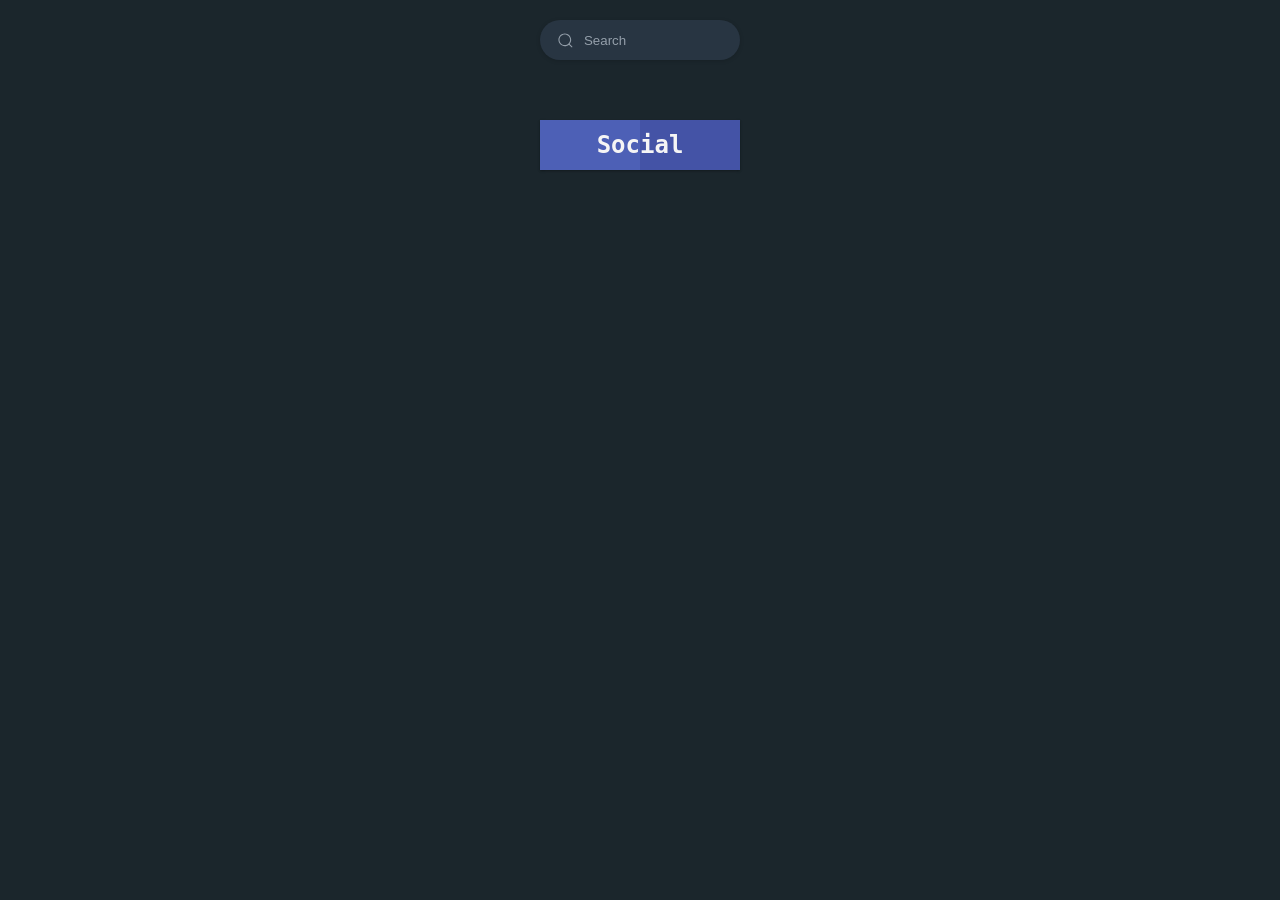
==== index.html @ 7da89fdd "v1.0 Changes needed optimazation for mobile displays New Color Changes needed" ====
<!DOCTYPE html>
<html lang="en">

<head>
    <meta charset="UTF-8">
    <meta http-equiv="X-UA-Compatible" content="IE=edge">
    <meta name="viewport" content="width=device-width, initial-scale=1.0">
    <link rel="stylesheet" href="style.css">
    <link rel="stylesheet"
        href="https://fonts.googleapis.com/css2?family=Material+Symbols+Outlined:opsz,wght,FILL,GRAD@20..48,100..700,0..1,-50..200" />
    <title>D_eFAuLT#1003</title>
</head>

<body>
    <header>
        <form class="form">
            <label for="search">
                <input class="input" type="text" required="" placeholder="Search" id="search">
                <div class="fancy-bg"></div>
                <div class="search">
                    <svg viewBox="0 0 24 24" aria-hidden="true"
                        class="r-14j79pv r-4qtqp9 r-yyyyoo r-1xvli5t r-dnmrzs r-4wgw6l r-f727ji r-bnwqim r-1plcrui r-lrvibr">
                        <g>
                            <path
                                d="M21.53 20.47l-3.66-3.66C19.195 15.24 20 13.214 20 11c0-4.97-4.03-9-9-9s-9 4.03-9 9 4.03 9 9 9c2.215 0 4.24-.804 5.808-2.13l3.66 3.66c.147.146.34.22.53.22s.385-.073.53-.22c.295-.293.295-.767.002-1.06zM3.5 11c0-4.135 3.365-7.5 7.5-7.5s7.5 3.365 7.5 7.5-3.365 7.5-7.5 7.5-7.5-3.365-7.5-7.5z">
                            </path>
                        </g>
                    </svg>
                </div>
                <button class="close-btn" type="reset">
                    <svg xmlns="http://www.w3.org/2000/svg" class="h-5 w-5" viewBox="0 0 20 20" fill="currentColor">
                        <path fill-rule="evenodd"
                            d="M4.293 4.293a1 1 0 011.414 0L10 8.586l4.293-4.293a1 1 0 111.414 1.414L11.414 10l4.293 4.293a1 1 0 01-1.414 1.414L10 11.414l-4.293 4.293a1 1 0 01-1.414-1.414L8.586 10 4.293 5.707a1 1 0 010-1.414z"
                            clip-rule="evenodd"></path>
                    </svg>
                </button>
            </label>
        </form>
    </header>

    <section class="categories grid" id="categories">
    </section>

    <section class="food" id="food">
    </section>

    <footer>
        <div class="card">
            <span>Social</span>
            <a class="social-link" href="#">
                <svg version="1.1" id="Layer_1" xmlns="http://www.w3.org/2000/svg"
                    xmlns:xlink="http://www.w3.org/1999/xlink" viewBox="0 0 461.001 461.001" xml:space="preserve"
                    fill="#000000">
                    <g id="SVGRepo_bgCarrier" stroke-width="0"></g>
                    <g id="SVGRepo_tracerCarrier" stroke-linecap="round" stroke-linejoin="round"></g>
                    <g id="SVGRepo_iconCarrier">
                        <g>
                            <path style="fill:#F61C0D;"
                                d="M365.257,67.393H95.744C42.866,67.393,0,110.259,0,163.137v134.728 c0,52.878,42.866,95.744,95.744,95.744h269.513c52.878,0,95.744-42.866,95.744-95.744V163.137 C461.001,110.259,418.135,67.393,365.257,67.393z M300.506,237.056l-126.06,60.123c-3.359,1.602-7.239-0.847-7.239-4.568V168.607 c0-3.774,3.982-6.22,7.348-4.514l126.06,63.881C304.363,229.873,304.298,235.248,300.506,237.056z">
                            </path>
                        </g>
                    </g>
                </svg>
            </a>
            <a class="social-link" href="#">
                <svg fill="#000000" viewBox="0 0 512 512" id="icons" xmlns="http://www.w3.org/2000/svg">
                    <g id="SVGRepo_bgCarrier" stroke-width="0"></g>
                    <g id="SVGRepo_tracerCarrier" stroke-linecap="round" stroke-linejoin="round"></g>
                    <g id="SVGRepo_iconCarrier">
                        <path
                            d="M412.19,118.66a109.27,109.27,0,0,1-9.45-5.5,132.87,132.87,0,0,1-24.27-20.62c-18.1-20.71-24.86-41.72-27.35-56.43h.1C349.14,23.9,350,16,350.13,16H267.69V334.78c0,4.28,0,8.51-.18,12.69,0,.52-.05,1-.08,1.56,0,.23,0,.47-.05.71,0,.06,0,.12,0,.18a70,70,0,0,1-35.22,55.56,68.8,68.8,0,0,1-34.11,9c-38.41,0-69.54-31.32-69.54-70s31.13-70,69.54-70a68.9,68.9,0,0,1,21.41,3.39l.1-83.94a153.14,153.14,0,0,0-118,34.52,161.79,161.79,0,0,0-35.3,43.53c-3.48,6-16.61,30.11-18.2,69.24-1,22.21,5.67,45.22,8.85,54.73v.2c2,5.6,9.75,24.71,22.38,40.82A167.53,167.53,0,0,0,115,470.66v-.2l.2.2C155.11,497.78,199.36,496,199.36,496c7.66-.31,33.32,0,62.46-13.81,32.32-15.31,50.72-38.12,50.72-38.12a158.46,158.46,0,0,0,27.64-45.93c7.46-19.61,9.95-43.13,9.95-52.53V176.49c1,.6,14.32,9.41,14.32,9.41s19.19,12.3,49.13,20.31c21.48,5.7,50.42,6.9,50.42,6.9V131.27C453.86,132.37,433.27,129.17,412.19,118.66Z">
                        </path>
                    </g>
                </svg>
            </a>
            <a class="social-link" href="#">
                <svg viewBox="0 -28.5 256 256" version="1.1" xmlns="http://www.w3.org/2000/svg"
                    xmlns:xlink="http://www.w3.org/1999/xlink" preserveAspectRatio="xMidYMid" fill="#000000">
                    <g id="SVGRepo_bgCarrier" stroke-width="0"></g>
                    <g id="SVGRepo_tracerCarrier" stroke-linecap="round" stroke-linejoin="round"></g>
                    <g id="SVGRepo_iconCarrier">
                        <g>
                            <path
                                d="M216.856339,16.5966031 C200.285002,8.84328665 182.566144,3.2084988 164.041564,0 C161.766523,4.11318106 159.108624,9.64549908 157.276099,14.0464379 C137.583995,11.0849896 118.072967,11.0849896 98.7430163,14.0464379 C96.9108417,9.64549908 94.1925838,4.11318106 91.8971895,0 C73.3526068,3.2084988 55.6133949,8.86399117 39.0420583,16.6376612 C5.61752293,67.146514 -3.4433191,116.400813 1.08711069,164.955721 C23.2560196,181.510915 44.7403634,191.567697 65.8621325,198.148576 C71.0772151,190.971126 75.7283628,183.341335 79.7352139,175.300261 C72.104019,172.400575 64.7949724,168.822202 57.8887866,164.667963 C59.7209612,163.310589 61.5131304,161.891452 63.2445898,160.431257 C105.36741,180.133187 151.134928,180.133187 192.754523,160.431257 C194.506336,161.891452 196.298154,163.310589 198.110326,164.667963 C191.183787,168.842556 183.854737,172.420929 176.223542,175.320965 C180.230393,183.341335 184.861538,190.991831 190.096624,198.16893 C211.238746,191.588051 232.743023,181.531619 254.911949,164.955721 C260.227747,108.668201 245.831087,59.8662432 216.856339,16.5966031 Z M85.4738752,135.09489 C72.8290281,135.09489 62.4592217,123.290155 62.4592217,108.914901 C62.4592217,94.5396472 72.607595,82.7145587 85.4738752,82.7145587 C98.3405064,82.7145587 108.709962,94.5189427 108.488529,108.914901 C108.508531,123.290155 98.3405064,135.09489 85.4738752,135.09489 Z M170.525237,135.09489 C157.88039,135.09489 147.510584,123.290155 147.510584,108.914901 C147.510584,94.5396472 157.658606,82.7145587 170.525237,82.7145587 C183.391518,82.7145587 193.761324,94.5189427 193.539891,108.914901 C193.539891,123.290155 183.391518,135.09489 170.525237,135.09489 Z"
                                fill="#5865F2" fill-rule="nonzero"> </path>
                        </g>
                    </g>
                </svg>
            </a>
            <a class="social-link" href="#">
                <svg fill="#000000" viewBox="0 0 1024 1024" xmlns="http://www.w3.org/2000/svg" class="icon">
                    <g id="SVGRepo_bgCarrier" stroke-width="0"></g>
                    <g id="SVGRepo_tracerCarrier" stroke-linecap="round" stroke-linejoin="round"></g>
                    <g id="SVGRepo_iconCarrier">
                        <path
                            d="M488.1 414.7V303.4L300.9 428l83.6 55.8zm254.1 137.7v-79.8l-59.8 39.9zM512 64C264.6 64 64 264.6 64 512s200.6 448 448 448 448-200.6 448-448S759.4 64 512 64zm278 533c0 1.1-.1 2.1-.2 3.1 0 .4-.1.7-.2 1a14.16 14.16 0 0 1-.8 3.2c-.2.6-.4 1.2-.6 1.7-.2.4-.4.8-.5 1.2-.3.5-.5 1.1-.8 1.6-.2.4-.4.7-.7 1.1-.3.5-.7 1-1 1.5-.3.4-.5.7-.8 1-.4.4-.8.9-1.2 1.3-.3.3-.6.6-1 .9-.4.4-.9.8-1.4 1.1-.4.3-.7.6-1.1.8-.1.1-.3.2-.4.3L525.2 786c-4 2.7-8.6 4-13.2 4-4.7 0-9.3-1.4-13.3-4L244.6 616.9c-.1-.1-.3-.2-.4-.3l-1.1-.8c-.5-.4-.9-.7-1.3-1.1-.3-.3-.6-.6-1-.9-.4-.4-.8-.8-1.2-1.3a7 7 0 0 1-.8-1c-.4-.5-.7-1-1-1.5-.2-.4-.5-.7-.7-1.1-.3-.5-.6-1.1-.8-1.6-.2-.4-.4-.8-.5-1.2-.2-.6-.4-1.2-.6-1.7-.1-.4-.3-.8-.4-1.2-.2-.7-.3-1.3-.4-2-.1-.3-.1-.7-.2-1-.1-1-.2-2.1-.2-3.1V427.9c0-1 .1-2.1.2-3.1.1-.3.1-.7.2-1a14.16 14.16 0 0 1 .8-3.2c.2-.6.4-1.2.6-1.7.2-.4.4-.8.5-1.2.2-.5.5-1.1.8-1.6.2-.4.4-.7.7-1.1.6-.9 1.2-1.7 1.8-2.5.4-.4.8-.9 1.2-1.3.3-.3.6-.6 1-.9.4-.4.9-.8 1.3-1.1.4-.3.7-.6 1.1-.8.1-.1.3-.2.4-.3L498.7 239c8-5.3 18.5-5.3 26.5 0l254.1 169.1c.1.1.3.2.4.3l1.1.8 1.4 1.1c.3.3.6.6 1 .9.4.4.8.8 1.2 1.3.7.8 1.3 1.6 1.8 2.5.2.4.5.7.7 1.1.3.5.6 1 .8 1.6.2.4.4.8.5 1.2.2.6.4 1.2.6 1.7.1.4.3.8.4 1.2.2.7.3 1.3.4 2 .1.3.1.7.2 1 .1 1 .2 2.1.2 3.1V597zm-254.1 13.3v111.3L723.1 597l-83.6-55.8zM281.8 472.6v79.8l59.8-39.9zM512 456.1l-84.5 56.4 84.5 56.4 84.5-56.4zM723.1 428L535.9 303.4v111.3l103.6 69.1zM384.5 541.2L300.9 597l187.2 124.6V610.3l-103.6-69.1z">
                        </path>
                    </g>
                </svg>
            </a>
        </div>
    </footer>
    <script src="script.js"></script>
</body>

</html>
---- style.css ----
@import url('https://fonts.googleapis.com/css2?family=Montserrat:wght@100;200;300;400&display=swap');

* {
    padding: 0;
    margin: 0;
    box-sizing: border-box;
}

body {
    display: flex;
    justify-content: space-evenly;
    align-items: center;
    flex-direction: column;
    /* background-color: #212A3E; */
    background-color: #1B262C;
    font-family: Montserrat, serif;
}

/* HEader */

header {
    display: flex;
    height: 50px;
    justify-content: center;
    align-items: center;
}


.form {
    --input-text-color: #fff;
    --input-bg-color: #283542;
    --focus-input-bg-color: transparent;
    --text-color: #949faa;
    --active-color: #1b9bee;
    --width-of-input: 200px;
    --inline-padding-of-input: 1.2em;
    --gap: 0.9rem;
}

/* form style */
.form {
    font-size: 0.9rem;
    display: flex;
    gap: 0.5rem;
    align-items: center;
    width: var(--width-of-input);
    position: relative;
    isolation: isolate;
    margin-top: 30px;
}

/* a fancy bg for showing background and border when focus. */
.fancy-bg {
    position: absolute;
    width: 100%;
    inset: 0;
    background: var(--input-bg-color);
    border-radius: 30px;
    height: 100%;
    z-index: -1;
    pointer-events: none;
    box-shadow: rgba(0, 0, 0, 0.16) 0px 1px 4px;
}

/* label styling */
label {
    width: 100%;
    padding: 0.8em;
    height: 40px;
    padding-inline: var(--inline-padding-of-input);
    display: flex;
    align-items: center;
}

.search,
.close-btn {
    position: absolute;
}

/* styling search-icon */
.search {
    fill: var(--text-color);
    left: var(--inline-padding-of-input);
}

/* svg -- size */
svg {
    width: 17px;
    display: block;
}

/* styling of close button */
.close-btn {
    border: none;
    right: var(--inline-padding-of-input);
    box-sizing: border-box;
    display: flex;
    align-items: center;
    justify-content: center;
    color: #fff;
    padding: 0.1em;
    width: 20px;
    height: 20px;
    border-radius: 50%;
    background: var(--active-color);
    opacity: 0;
    visibility: hidden;
}

/* styling of input */
.input {
    color: var(--input-text-color);
    width: 100%;
    margin-inline: min(2em, calc(var(--inline-padding-of-input) + var(--gap)));
    background: none;
    border: none;
}

.input:focus {
    outline: none;
}

.input::placeholder {
    color: var(--text-color)
}

/* input background change in focus */
.input:focus~.fancy-bg {
    border: 1px solid var(--active-color);
    background: var(--focus-input-bg-color);
}

/* search icon color change in focus */
.input:focus~.search {
    fill: var(--active-color);
}

/* showing close button when typing */
.input:valid~.close-btn {
    opacity: 1;
    visibility: visible;
}

/* this is for the default background in input,when selecting autofill options -- you can remove this code if you do not want to override the browser style.  */
input:-webkit-autofill,
input:-webkit-autofill:hover,
input:-webkit-autofill:focus,
input:-webkit-autofill:active {
    -webkit-transition: "color 9999s ease-out, background-color 9999s ease-out";
    -webkit-transition-delay: 9999s;
}




/* Categories */

.grid {
    display: grid;
}

.categories {
    place-items: center;
    grid-template-columns: 1fr 1fr 1fr 1fr;
    gap: 10px;
}

.category {
    margin-top: 50px;
}

.category div {
    display: flex;
    justify-content: center;
    align-items: center;
    flex-direction: column-reverse;
    transition: .5s;
    /* border: 1px solid white; */
}

.category div h1 {
    font-family: Montserrat, serif;
    position: absolute;
    display: flex;
    justify-content: center;
    align-items: center;
    color: white;
    font-weight: 500;
    font-size: 32px;
    opacity: 0;
    word-wrap: break-word;
}


.category div img,
h1 {
    max-width: 20vw;
    width: 100%;
    /* opacity: 0; */
}

.category:hover {
    border-radius: 5px;
    border: 1px solid rgba(255, 255, 255, 0.18);
    box-shadow: 0 8px 32px 0 rgba(0, 0, 0, 0.37);
    transition: .5s;
    cursor: pointer;
}

.category:hover>div img {
    border-radius: 5px;
    filter: blur(8rem);
}


.category:hover>div h1 {
    opacity: 1;
    transition: .5s;
}

/* Overlay */

/* The Overlay (background) */
.overlay {
    /* Height & width depends on how you want to reveal the overlay (see JS below) */
    height: 100%;
    width: 0;
    position: fixed;
    /* Stay in place */
    z-index: 1;
    /* Sit on top */
    left: 0;
    top: 0;
    background-color: rgb(0, 0, 0);
    /* Black fallback color */
    background-color: rgba(0, 0, 0, 0.922);
    /* Black w/opacity */
    overflow-x: hidden;
    /* Disable horizontal scroll */
    transition: 0.5s;
    /* 0.5 second transition effect to slide in or slide down the overlay (height or width, depending on reveal) */
}

/* Position the content inside the overlay */
.overlay-content {
    position: relative;
    top: 25%;
    /* 25% from the top */
    width: 100%;
    /* 100% width */
    /* Centered text/links */
    /* 30px top margin to avoid conflict with the close button on smaller screens */
}

/* The navigation links inside the overlay */
.overlay a {
    padding: 8px;
    text-decoration: none;
    font-size: 36px;
    color: #818181;
    display: block;
    /* Display block instead of inline */
    transition: 0.3s;
    /* Transition effects on hover (color) */
}

/* When you mouse over the navigation links, change their color */
.overlay a:hover,
.overlay a:focus {
    color: #f1f1f1;
}

/* Position the close button (top right corner) */
.overlay .closebtn {
    position: absolute;
    top: 20px;
    right: 45px;
    font-size: 60px;
}

/* When the height of the screen is less than 450 pixels, change the font-size of the links and position the close button again, so they don't overlap */
@media screen and (max-height: 450px) {
    .overlay a {
        font-size: 20px
    }

    .overlay .closebtn {
        font-size: 40px;
        top: 15px;
        right: 35px;
    }
}

/* Overlay food */
.food {
    margin-top: 50px;
}

.food-container {
    margin-top: 10px;
    display: grid;
    grid-template-columns: 1fr 2fr;
    place-items: center;
    background-color: #4c718a;
}

.title {
    display: flex;
    justify-content: center;
    text-align: center;
}

/* = */
h1, span {
    color: white;
}

.data {
    display: flex;
    justify-content: center;
    align-items: center;
    flex-direction: column;
    margin-top: 15px;
    padding: 50px;
}

.data img {
    max-width: 20vw;
    border-radius: 50%;
}

.ingrediants {
    display: grid;
    grid-template-columns: 1fr 1fr 1fr;
    gap: 1.5rem;
}

.ingrediant {
    display: flex;
    flex-direction: column;
    align-items: center;
    padding: 20px 15px;
}

.ingrediant img {
    max-width: 10vw;
}


.instructions {
    display: flex;
    justify-content: center;
    align-items: center;
    flex-direction: column;
    text-align: center;
    line-height: 3;
    padding: 50px;
}

.youtube {
    display: flex;
    justify-content: center;
    align-items: center;
    padding: 20px;
}

/* Footer */

footer {
    display: flex;
    justify-content: center;
    align-items: center;
    margin-top: 20px;
    margin-bottom: 20px;
}

.card svg {
    height: 25px;
}

.card {
    position: relative;
    display: flex;
    align-items: center;
    justify-content: center;
    background: #e7e7e7;
    box-shadow: 0 1px 3px rgba(0, 0, 0, 0.12), 0 1px 2px rgba(0, 0, 0, 0.24);
    transition: all 0.3s cubic-bezier(0.25, 0.8, 0.25, 1);
    overflow: hidden;
    height: 50px;
    width: 200px;
}

.card::before,
.card::after {
    position: absolute;
    display: flex;
    align-items: center;
    width: 50%;
    height: 100%;
    transition: 0.25s linear;
    z-index: 1;
}

.card::before {
    content: "";
    left: 0;
    justify-content: flex-end;
    background-color: #4d60b6;
}

.card::after {
    content: "";
    right: 0;
    justify-content: flex-start;
    background-color: #4453a6;
}

.card:hover {
    box-shadow: 0 14px 28px rgba(0, 0, 0, 0.25), 0 10px 10px rgba(0, 0, 0, 0.22);
}

.card:hover span {
    opacity: 0;
    z-index: -3;
}

.card:hover::before {
    opacity: 0.5;
    transform: translateY(-100%);
}

.card:hover::after {
    opacity: 0.5;
    transform: translateY(100%);
}

.card span {
    position: absolute;
    display: flex;
    align-items: center;
    justify-content: center;
    width: 100%;
    height: 100%;
    color: whitesmoke;
    font-family: 'Fira Mono', monospace;
    font-size: 24px;
    font-weight: 700;
    opacity: 1;
    transition: opacity 0.25s;
    z-index: 2;
}

.card .social-link {
    position: relative;
    display: flex;
    align-items: center;
    justify-content: center;
    width: 25%;
    height: 100%;
    color: whitesmoke;
    font-size: 24px;
    text-decoration: none;
    transition: 0.25s;
}

.card .social-link svg {
    text-shadow: 1px 1px rgba(31, 74, 121, 0.7);
    transform: scale(1);
}

.card .social-link:hover {
    background-color: rgba(249, 244, 255, 0.774);
    animation: bounce_613 0.4s linear;
}

@keyframes bounce_613 {
    40% {
        transform: scale(1.4);
    }

    60% {
        transform: scale(0.8);
    }

    80% {
        transform: scale(1.2);
    }

    100% {
        transform: scale(1);
    }
}

/* width */
::-webkit-scrollbar {
    width: 10px;
}

/* Track */
::-webkit-scrollbar-track {
    background: #f1f1f1;
}

/* Handle */
::-webkit-scrollbar-thumb {
    background: #888;
}

/* Handle on hover */
::-webkit-scrollbar-thumb:hover {
    background: #555;
}
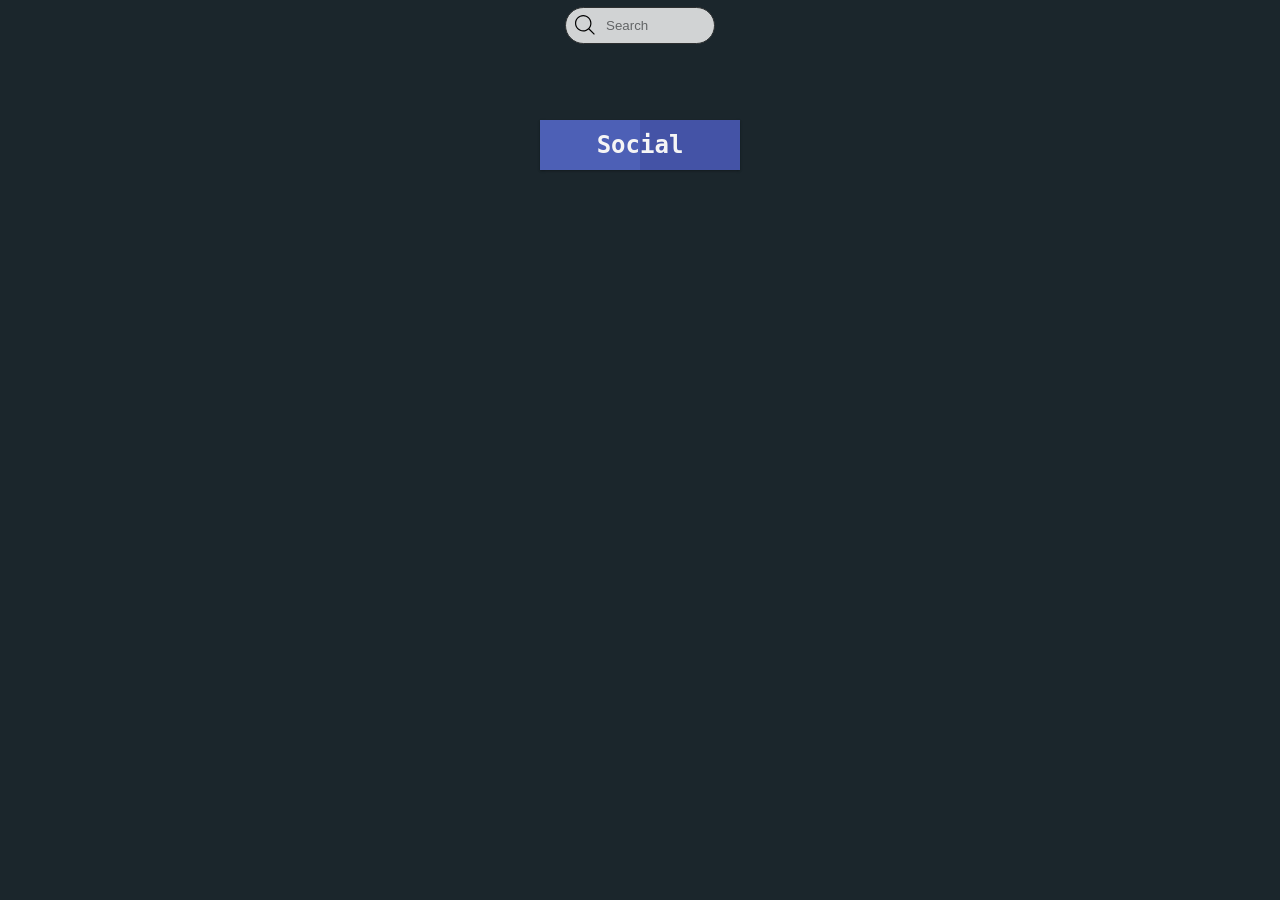
==== commit e5bd2392: "Update index.html New Search Bar" ====
--- a/index.html
+++ b/index.html
@@ -13,29 +13,14 @@
 
 <body>
     <header>
-        <form class="form">
-            <label for="search">
-                <input class="input" type="text" required="" placeholder="Search" id="search">
-                <div class="fancy-bg"></div>
-                <div class="search">
-                    <svg viewBox="0 0 24 24" aria-hidden="true"
-                        class="r-14j79pv r-4qtqp9 r-yyyyoo r-1xvli5t r-dnmrzs r-4wgw6l r-f727ji r-bnwqim r-1plcrui r-lrvibr">
-                        <g>
-                            <path
-                                d="M21.53 20.47l-3.66-3.66C19.195 15.24 20 13.214 20 11c0-4.97-4.03-9-9-9s-9 4.03-9 9 4.03 9 9 9c2.215 0 4.24-.804 5.808-2.13l3.66 3.66c.147.146.34.22.53.22s.385-.073.53-.22c.295-.293.295-.767.002-1.06zM3.5 11c0-4.135 3.365-7.5 7.5-7.5s7.5 3.365 7.5 7.5-3.365 7.5-7.5 7.5-7.5-3.365-7.5-7.5z">
-                            </path>
-                        </g>
-                    </svg>
-                </div>
-                <button class="close-btn" type="reset">
-                    <svg xmlns="http://www.w3.org/2000/svg" class="h-5 w-5" viewBox="0 0 20 20" fill="currentColor">
-                        <path fill-rule="evenodd"
-                            d="M4.293 4.293a1 1 0 011.414 0L10 8.586l4.293-4.293a1 1 0 111.414 1.414L11.414 10l4.293 4.293a1 1 0 01-1.414 1.414L10 11.414l-4.293 4.293a1 1 0 01-1.414-1.414L8.586 10 4.293 5.707a1 1 0 010-1.414z"
-                            clip-rule="evenodd"></path>
-                    </svg>
-                </button>
-            </label>
-        </form>
+        <div class="container-input">
+            <input type="text" placeholder="Search" name="text" class="input">
+            <svg fill="#000000" width="20px" height="20px" viewBox="0 0 1920 1920" xmlns="http://www.w3.org/2000/svg">
+                <path
+                    d="M790.588 1468.235c-373.722 0-677.647-303.924-677.647-677.647 0-373.722 303.925-677.647 677.647-677.647 373.723 0 677.647 303.925 677.647 677.647 0 373.723-303.924 677.647-677.647 677.647Zm596.781-160.715c120.396-138.692 193.807-319.285 193.807-516.932C1581.176 354.748 1226.428 0 790.588 0S0 354.748 0 790.588s354.748 790.588 790.588 790.588c197.647 0 378.24-73.411 516.932-193.807l516.028 516.142 79.963-79.963-516.142-516.028Z"
+                    fill-rule="evenodd"></path>
+            </svg>
+        </div>
     </header>
 
     <section class="categories grid" id="categories">
@@ -103,4 +88,4 @@
     <script src="script.js"></script>
 </body>
 
-</html>+</html>
--- a/style.css
+++ b/style.css
@@ -38,120 +38,31 @@
 }
 
 /* form style */
-.form {
-    font-size: 0.9rem;
-    display: flex;
-    gap: 0.5rem;
-    align-items: center;
-    width: var(--width-of-input);
+.container-input {
     position: relative;
-    isolation: isolate;
-    margin-top: 30px;
-}
-
-/* a fancy bg for showing background and border when focus. */
-.fancy-bg {
+}
+
+.input {
+    width: 150px;
+    padding: 10px 0px 10px 40px;
+    border-radius: 9999px;
+    border: solid 1px #333;
+    transition: all .2s ease-in-out;
+    outline: none;
+    opacity: 0.8;
+}
+
+.container-input svg {
     position: absolute;
-    width: 100%;
-    inset: 0;
-    background: var(--input-bg-color);
-    border-radius: 30px;
-    height: 100%;
-    z-index: -1;
-    pointer-events: none;
-    box-shadow: rgba(0, 0, 0, 0.16) 0px 1px 4px;
-}
-
-/* label styling */
-label {
-    width: 100%;
-    padding: 0.8em;
-    height: 40px;
-    padding-inline: var(--inline-padding-of-input);
-    display: flex;
-    align-items: center;
-}
-
-.search,
-.close-btn {
-    position: absolute;
-}
-
-/* styling search-icon */
-.search {
-    fill: var(--text-color);
-    left: var(--inline-padding-of-input);
-}
-
-/* svg -- size */
-svg {
-    width: 17px;
-    display: block;
-}
-
-/* styling of close button */
-.close-btn {
-    border: none;
-    right: var(--inline-padding-of-input);
-    box-sizing: border-box;
-    display: flex;
-    align-items: center;
-    justify-content: center;
-    color: #fff;
-    padding: 0.1em;
-    width: 20px;
-    height: 20px;
-    border-radius: 50%;
-    background: var(--active-color);
-    opacity: 0;
-    visibility: hidden;
-}
-
-/* styling of input */
-.input {
-    color: var(--input-text-color);
-    width: 100%;
-    margin-inline: min(2em, calc(var(--inline-padding-of-input) + var(--gap)));
-    background: none;
-    border: none;
+    top: 50%;
+    left: 10px;
+    transform: translate(0, -50%);
 }
 
 .input:focus {
-    outline: none;
-}
-
-.input::placeholder {
-    color: var(--text-color)
-}
-
-/* input background change in focus */
-.input:focus~.fancy-bg {
-    border: 1px solid var(--active-color);
-    background: var(--focus-input-bg-color);
-}
-
-/* search icon color change in focus */
-.input:focus~.search {
-    fill: var(--active-color);
-}
-
-/* showing close button when typing */
-.input:valid~.close-btn {
     opacity: 1;
-    visibility: visible;
-}
-
-/* this is for the default background in input,when selecting autofill options -- you can remove this code if you do not want to override the browser style.  */
-input:-webkit-autofill,
-input:-webkit-autofill:hover,
-input:-webkit-autofill:focus,
-input:-webkit-autofill:active {
-    -webkit-transition: "color 9999s ease-out, background-color 9999s ease-out";
-    -webkit-transition-delay: 9999s;
-}
-
-
-
+    width: 250px;
+}
 
 /* Categories */
 
@@ -196,7 +107,6 @@
 h1 {
     max-width: 20vw;
     width: 100%;
-    /* opacity: 0; */
 }
 
 .category:hover {
@@ -218,80 +128,7 @@
     transition: .5s;
 }
 
-/* Overlay */
-
-/* The Overlay (background) */
-.overlay {
-    /* Height & width depends on how you want to reveal the overlay (see JS below) */
-    height: 100%;
-    width: 0;
-    position: fixed;
-    /* Stay in place */
-    z-index: 1;
-    /* Sit on top */
-    left: 0;
-    top: 0;
-    background-color: rgb(0, 0, 0);
-    /* Black fallback color */
-    background-color: rgba(0, 0, 0, 0.922);
-    /* Black w/opacity */
-    overflow-x: hidden;
-    /* Disable horizontal scroll */
-    transition: 0.5s;
-    /* 0.5 second transition effect to slide in or slide down the overlay (height or width, depending on reveal) */
-}
-
-/* Position the content inside the overlay */
-.overlay-content {
-    position: relative;
-    top: 25%;
-    /* 25% from the top */
-    width: 100%;
-    /* 100% width */
-    /* Centered text/links */
-    /* 30px top margin to avoid conflict with the close button on smaller screens */
-}
-
-/* The navigation links inside the overlay */
-.overlay a {
-    padding: 8px;
-    text-decoration: none;
-    font-size: 36px;
-    color: #818181;
-    display: block;
-    /* Display block instead of inline */
-    transition: 0.3s;
-    /* Transition effects on hover (color) */
-}
-
-/* When you mouse over the navigation links, change their color */
-.overlay a:hover,
-.overlay a:focus {
-    color: #f1f1f1;
-}
-
-/* Position the close button (top right corner) */
-.overlay .closebtn {
-    position: absolute;
-    top: 20px;
-    right: 45px;
-    font-size: 60px;
-}
-
-/* When the height of the screen is less than 450 pixels, change the font-size of the links and position the close button again, so they don't overlap */
-@media screen and (max-height: 450px) {
-    .overlay a {
-        font-size: 20px
-    }
-
-    .overlay .closebtn {
-        font-size: 40px;
-        top: 15px;
-        right: 35px;
-    }
-}
-
-/* Overlay food */
+/* Food */
 .food {
     margin-top: 50px;
 }
@@ -311,7 +148,8 @@
 }
 
 /* = */
-h1, span {
+h1,
+span {
     color: white;
 }
 
@@ -510,4 +348,101 @@
 /* Handle on hover */
 ::-webkit-scrollbar-thumb:hover {
     background: #555;
-}+}
+
+
+/* Tablet Media Screen */
+
+@media screen and (max-width: 720px) {
+    body {
+        /* background: red; */
+        overflow-x: hidden;
+    }
+
+    .categories {
+        grid-template-columns: 1fr 1fr 1fr;
+        gap: 1.5rem;
+        padding: 30px;
+    }
+
+    .category div img {
+        max-width: 30vw;
+    }
+
+    .category div h1 {
+        font-size: 20px;
+    }
+
+    .food {
+        margin-top: 5px;
+    }
+
+    .title h1 {
+        max-width: 100vw;
+        margin-bottom: 10px;
+    }
+
+    .data {
+        justify-content: center;
+    }
+
+    .ingredients {
+        display: grid;
+        grid-template-columns: 1fr 1fr;
+        gap: 16px;
+    }
+
+    .instructions {
+        line-height: 2;
+    }
+
+    .youtube iframe {
+        width: 800%;
+    }
+
+}
+
+/* Mobile Screen */
+
+@media screen and (max-width: 480px) {
+    /* body {
+        background: green;
+    } */
+
+    .categories {
+        grid-template-columns: 1fr 1fr;
+    }
+
+    .category div img {
+        max-width: 40vw;
+    }
+
+    .food-container {
+        grid-template-columns: 1fr;
+    }
+
+    .data img {
+        max-width: 80vw;
+    }
+
+    .data span {
+        margin-top: 10px;
+    }
+
+    .ingredients {
+        padding: 30px;
+    }
+
+    .ingredient {
+        text-align: center;
+        padding: 5px;
+    }
+
+    .instructions {
+        padding: 30px;
+    }
+
+    .instructions h1 {
+        max-width: 100vw;
+    }
+}
